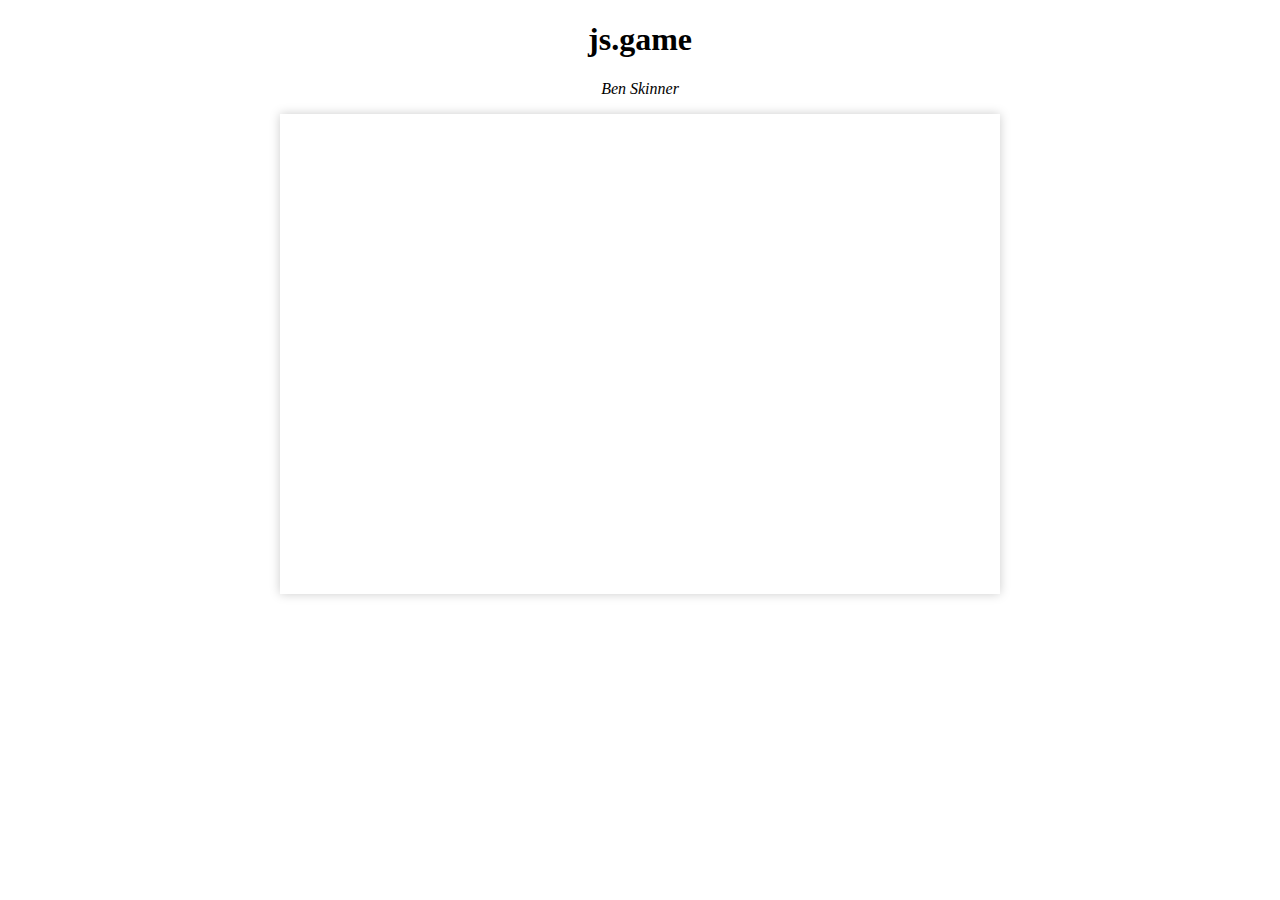
==== demo/index.html @ d43cad60 "Added base for state and draw" ====
<!DOCTYPE html>
<html>
	<head>
		<title>js.game</title>

		<link rel="stylesheet" type="text/css" href="styles.css">

		<script type="text/javascript" src="../src/game.js"></script>
		<script type="text/javascript" src="../src/state.js"></script>
		<script type="text/javascript" src="../src/math.js"></script>
		<script type="text/javascript" src="../src/physics.js"></script>

	</head>
	<body>

		<h1>js.game</h1>
		<p><i>Ben Skinner</i></p>

		<canvas id="game" width="720" height="480"></canvas>

		<script type="text/javascript">
			function game_setup()
			{

			}

			function game_update()
			{
				
			}

			function game_render()
			{

			}

			var state_game = new js.game.state(game_setup, game_update, game_render);

			var g = new js.game([state_game]);
			
		</script>
	</body>
</html>
---- demo/styles.css ----
body {
	text-align: center;
}

canvas {
	box-shadow: 0 0 10px #ccc;
}
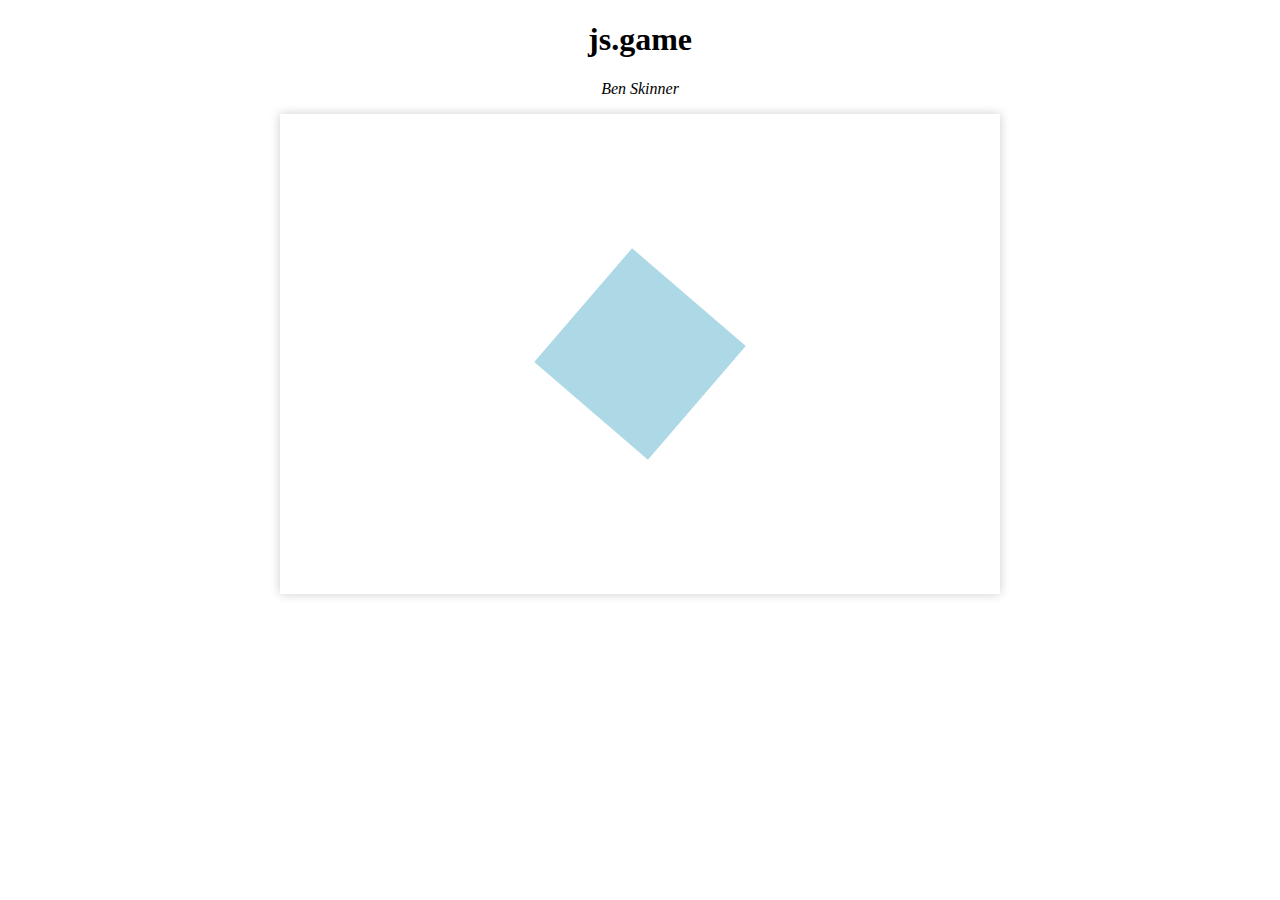
==== commit 7bcf9fc2: "Added time logic, and basic draw" ====
--- a/demo/index.html
+++ b/demo/index.html
@@ -6,6 +6,8 @@
 		<link rel="stylesheet" type="text/css" href="styles.css">
 
 		<script type="text/javascript" src="../src/game.js"></script>
+		<script type="text/javascript" src="../src/time.js"></script>
+		<script type="text/javascript" src="../src/draw.js"></script>
 		<script type="text/javascript" src="../src/state.js"></script>
 		<script type="text/javascript" src="../src/math.js"></script>
 		<script type="text/javascript" src="../src/physics.js"></script>
@@ -31,12 +33,12 @@
 
 			function game_render()
 			{
-
+				js.draw.rect(js.game.hw, js.game.hh, 150, 150, js.time.current, "lightblue");
 			}
 
 			var state_game = new js.game.state(game_setup, game_update, game_render);
 
-			var g = new js.game([state_game]);
+			var g = new js.game([state_game], "game");
 			
 		</script>
 	</body>
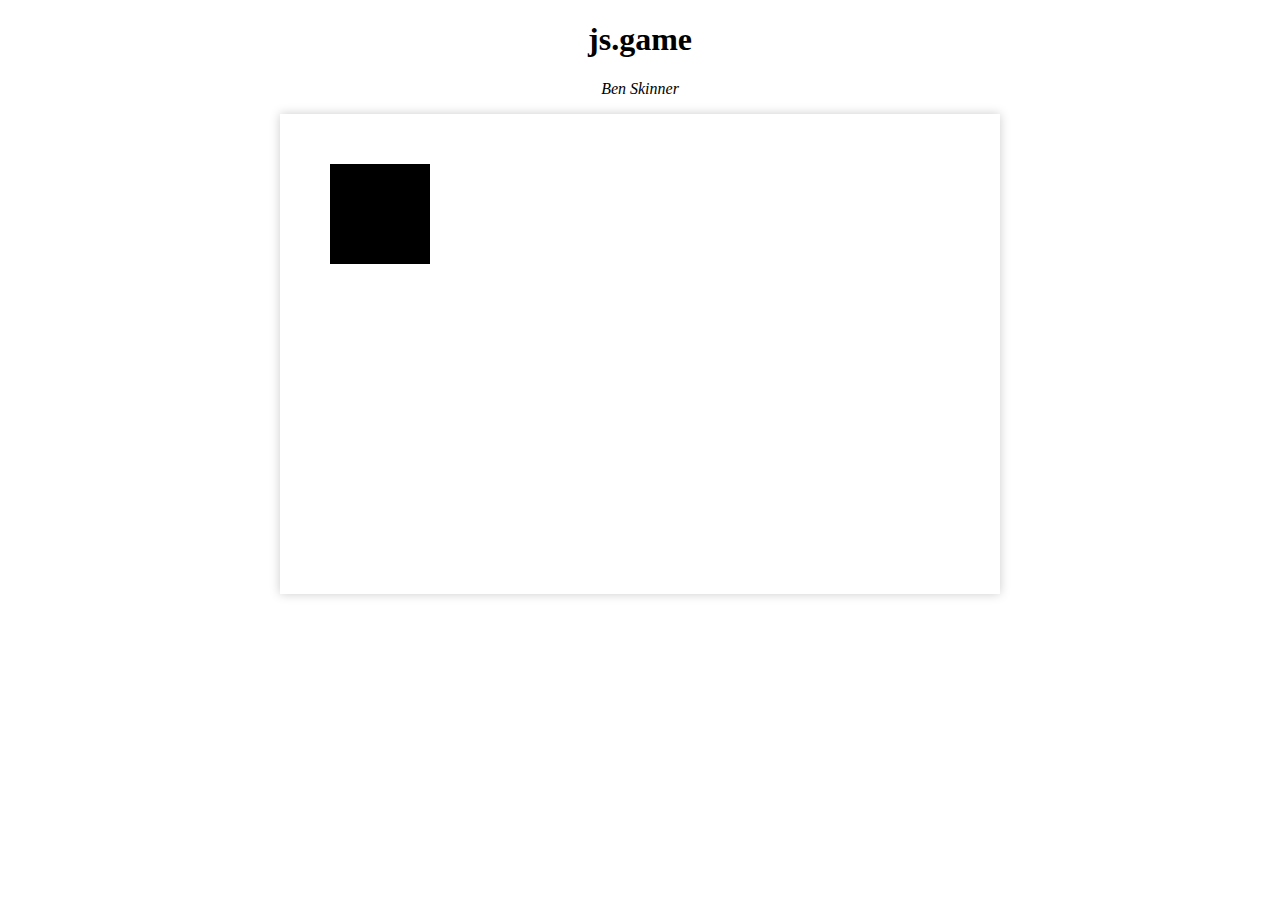
==== commit 9c880a3a: "Added state changing helper" ====
--- a/demo/index.html
+++ b/demo/index.html
@@ -8,6 +8,7 @@
 		<script type="text/javascript" src="../src/game.js"></script>
 		<script type="text/javascript" src="../src/time.js"></script>
 		<script type="text/javascript" src="../src/draw.js"></script>
+		<script type="text/javascript" src="../src/input.js"></script>
 		<script type="text/javascript" src="../src/state.js"></script>
 		<script type="text/javascript" src="../src/math.js"></script>
 		<script type="text/javascript" src="../src/physics.js"></script>
@@ -21,24 +22,37 @@
 		<canvas id="game" width="720" height="480"></canvas>
 
 		<script type="text/javascript">
+			var pos;
+
+			function menu_render()
+			{
+				js.draw.rect(100, 100, 100, 100, 0, "black");
+			}
+
 			function game_setup()
 			{
-
+				pos = new js.vec2(js.game.hw, js.game.hh);
 			}
 
 			function game_update()
 			{
-				
+				if(js.input.keyboard.isKeyDown('a')){
+					pos.x -= 4;
+				}
+				if(js.input.keyboard.isKeyDown('d')){
+					pos.x += 4;
+				}
 			}
 
 			function game_render()
 			{
-				js.draw.rect(js.game.hw, js.game.hh, 150, 150, js.time.current, "lightblue");
+				js.draw.rect(pos.x, pos.y, 150, 150, js.time.current, "lightblue");
 			}
 
+			var state_menu = new js.game.state(game_setup, game_update, menu_render);
 			var state_game = new js.game.state(game_setup, game_update, game_render);
 
-			var g = new js.game([state_game], "game");
+			var g = new js.game([state_menu, state_game], "game");
 			
 		</script>
 	</body>
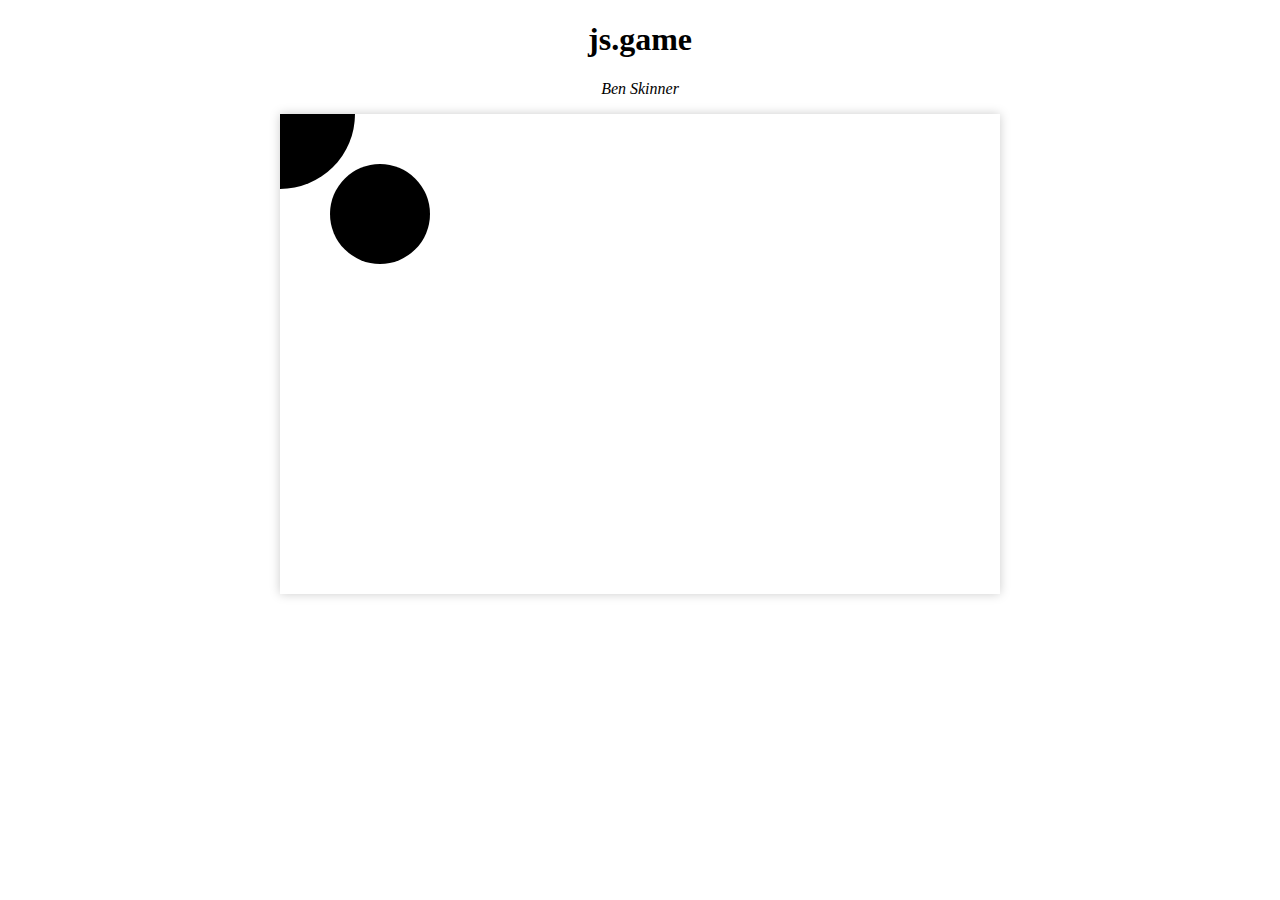
==== commit c40a5dac: "Worked on collision detection" ====
--- a/demo/index.html
+++ b/demo/index.html
@@ -24,6 +24,13 @@
 		<script type="text/javascript">
 			var pos;
 
+			var rect1 = new js.physics.rect(new js.vec2(100, 100), 100, 100);
+			var rect2 = new js.physics.rect(new js.vec2(300, 100), 100, 100);
+
+			var circle1 = new js.physics.circle(new js.vec2(100, 100), 50);
+			var circle2 = new js.physics.circle(new js.vec2(300, 100), 75);
+
+
 			function menu_render()
 			{
 				js.draw.rect(100, 100, 100, 100, 0, "black");
@@ -42,17 +49,25 @@
 				if(js.input.keyboard.isKeyDown('d')){
 					pos.x += 4;
 				}
+
+				circle2.pos = js.input.mouse.pos;
+
+				circle1.collision(circle2);
 			}
 
 			function game_render()
 			{
-				js.draw.rect(pos.x, pos.y, 150, 150, js.time.current, "lightblue");
+				//js.draw.rect(pos.x, pos.y, 150, 150, js.time.current, "lightblue");
+
+				circle1.draw();
+				circle2.draw();
 			}
 
 			var state_menu = new js.game.state(game_setup, game_update, menu_render);
 			var state_game = new js.game.state(game_setup, game_update, game_render);
 
 			var g = new js.game([state_menu, state_game], "game");
+			g.changeState(1);
 			
 		</script>
 	</body>
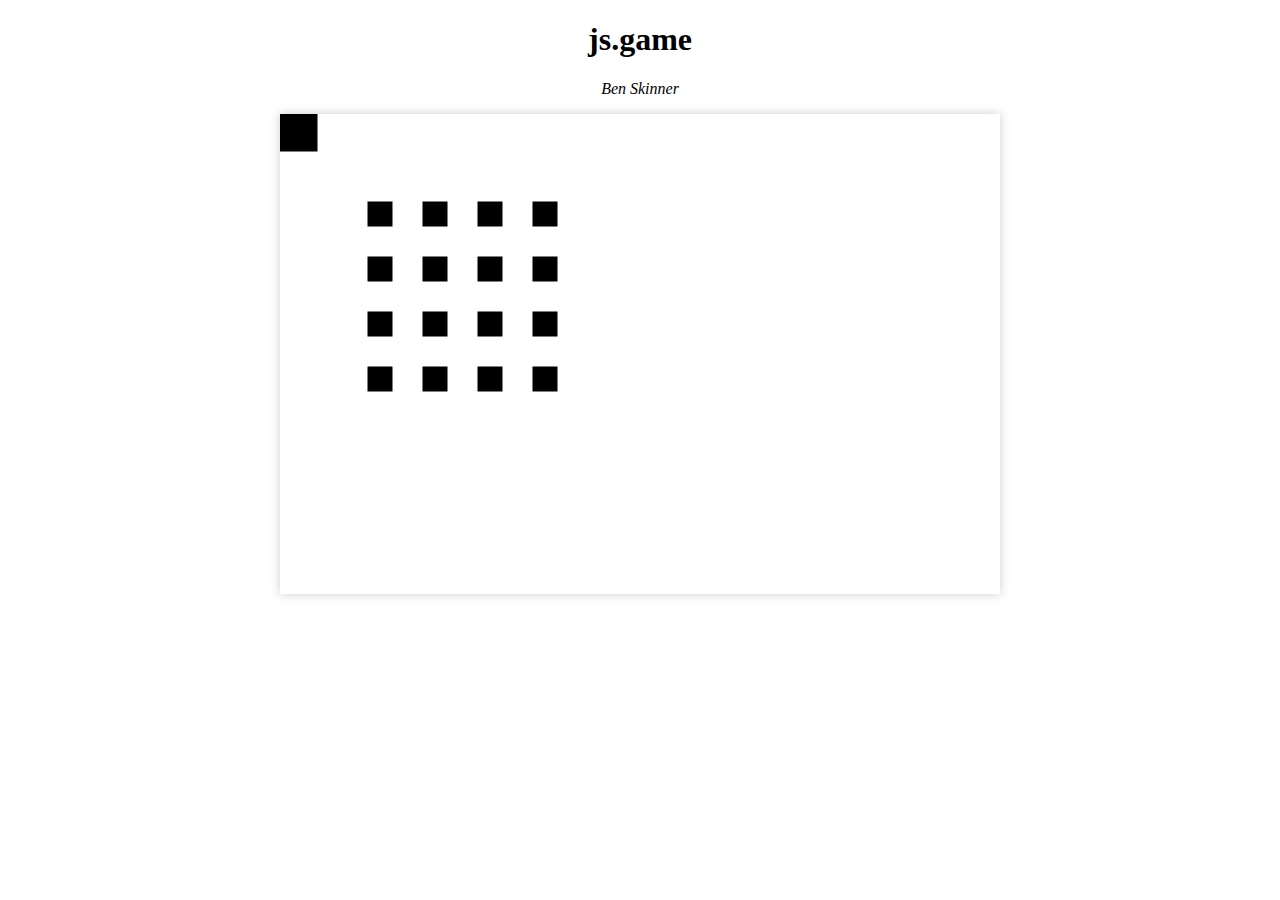
==== commit 3473da12: "abstracted physics to rigidbodies and mvd shape data to shape" ====
--- a/demo/index.html
+++ b/demo/index.html
@@ -11,6 +11,7 @@
 		<script type="text/javascript" src="../src/input.js"></script>
 		<script type="text/javascript" src="../src/state.js"></script>
 		<script type="text/javascript" src="../src/math.js"></script>
+		<script type="text/javascript" src="../src/shapes.js"></script>
 		<script type="text/javascript" src="../src/physics.js"></script>
 
 	</head>
@@ -22,14 +23,21 @@
 		<canvas id="game" width="720" height="480"></canvas>
 
 		<script type="text/javascript">
+
 			var pos;
 
-			var rect1 = new js.physics.rect(new js.vec2(100, 100), 100, 100);
-			var rect2 = new js.physics.rect(new js.vec2(300, 100), 100, 100);
+			var rect1 = new js.shapes.rect(new js.vec2(100, 100), 100, 100);
+			var rect2 = new js.shapes.rect(new js.vec2(300, 100), 100, 100);
 
-			var circle1 = new js.physics.circle(new js.vec2(100, 100), 50);
-			var circle2 = new js.physics.circle(new js.vec2(300, 100), 75);
+			var circle1 = new js.shapes.circle(new js.vec2(100, 100), 50);
+			var circle2 = new js.shapes.circle(new js.vec2(300, 100), 75);
+			
+			var mouseBall = new js.shapes.rect(new js.vec2(300, 100), 75, 75);
 
+			var state_menu = new js.game.state(game_setup, game_update, menu_render);
+			var state_game = new js.game.state(game_setup, game_update, game_render);
+
+			var g = new js.game([state_menu, state_game], "game");
 
 			function menu_render()
 			{
@@ -50,24 +58,45 @@
 					pos.x += 4;
 				}
 
-				circle2.pos = js.input.mouse.pos;
+				mouseBall.pos = js.input.mouse.pos;
 
-				circle1.collision(circle2);
 			}
 
 			function game_render()
 			{
 				//js.draw.rect(pos.x, pos.y, 150, 150, js.time.current, "lightblue");
 
-				circle1.draw();
-				circle2.draw();
+				//console.log(g.physicsWorld.bodies);
+				for(var i = 0; i < g.physicsWorld.bodies.length; i++)
+				{
+					g.physicsWorld.bodies[i].shape.draw();
+				}
 			}
 
-			var state_menu = new js.game.state(game_setup, game_update, menu_render);
-			var state_game = new js.game.state(game_setup, game_update, game_render);
+			
+			g.changeState(1);
 
-			var g = new js.game([state_menu, state_game], "game");
-			g.changeState(1);
+			
+			//var c = new js.shapes.circle(new js.vec2(300, 100), 40);
+			//g.physicsWorld.addBody(new js.physics.rigidBody(c));
+			
+
+			for(var xi = 0; xi < 4; ++xi)
+			{
+				for(var yi = 0; yi < 4; ++yi)
+				{
+					var c = new js.shapes.rect(new js.vec2(55 * xi + 100, 55 * yi + 100), 25, 25);
+					g.physicsWorld.addBody(new js.physics.rigidBody(c));
+				}
+			}
+
+			//g.physicsWorld.addBody(new js.physics.rigidBody(circle1));
+			//g.physicsWorld.addBody(new js.physics.rigidBody(circle2));
+
+			var mouseBallRB = new js.physics.rigidBody(mouseBall);
+			mouseBallRB.kinematic = true;
+
+			g.physicsWorld.addBody(mouseBallRB);
 			
 		</script>
 	</body>
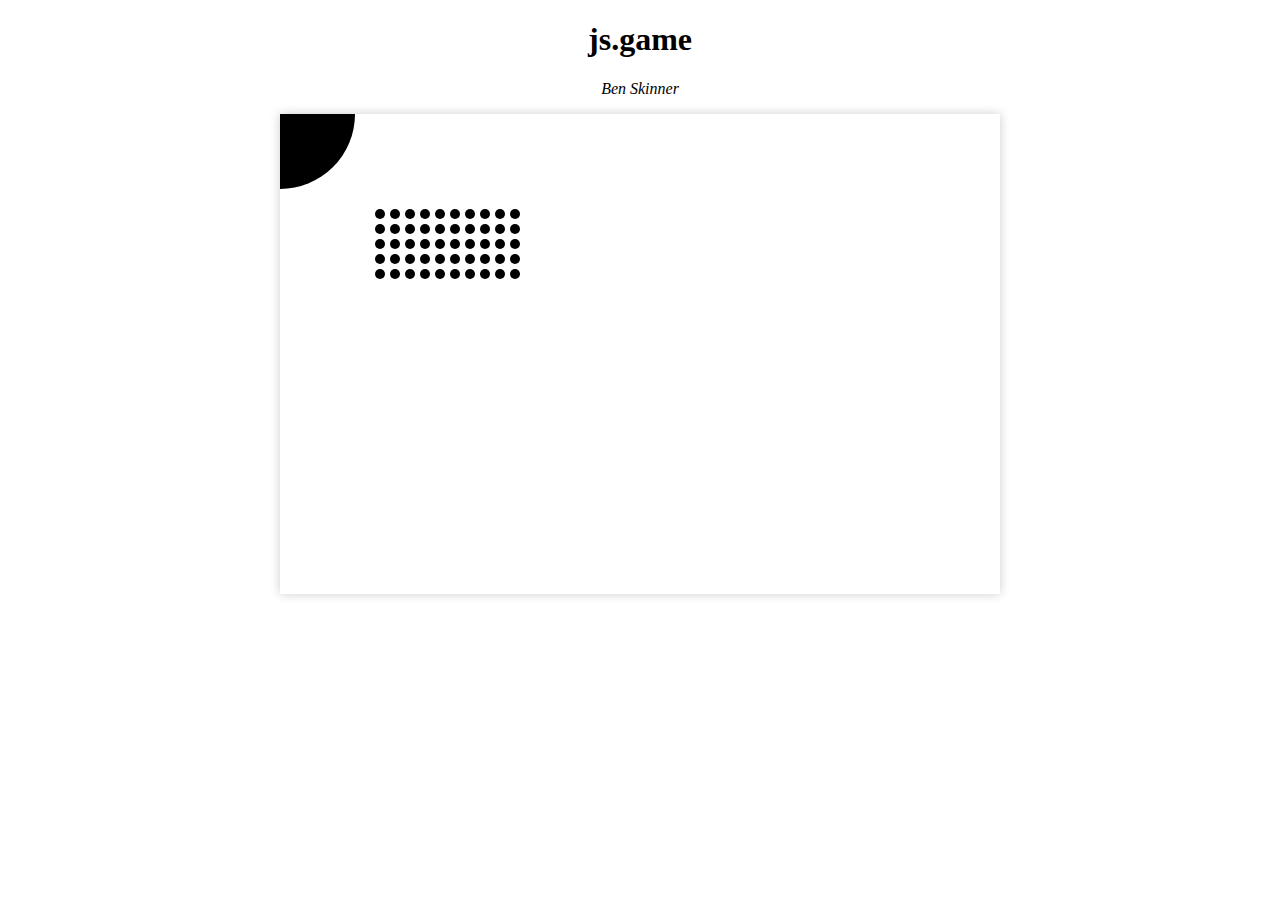
==== commit 532682b4: "worked on physics" ====
--- a/demo/index.html
+++ b/demo/index.html
@@ -32,7 +32,7 @@
 			var circle1 = new js.shapes.circle(new js.vec2(100, 100), 50);
 			var circle2 = new js.shapes.circle(new js.vec2(300, 100), 75);
 			
-			var mouseBall = new js.shapes.rect(new js.vec2(300, 100), 75, 75);
+			var mouseBall = new js.shapes.circle(new js.vec2(300, 100), 75, 75);
 
 			var state_menu = new js.game.state(game_setup, game_update, menu_render);
 			var state_game = new js.game.state(game_setup, game_update, game_render);
@@ -81,11 +81,11 @@
 			//g.physicsWorld.addBody(new js.physics.rigidBody(c));
 			
 
-			for(var xi = 0; xi < 4; ++xi)
+			for(var xi = 0; xi < 10; ++xi)
 			{
-				for(var yi = 0; yi < 4; ++yi)
+				for(var yi = 0; yi < 5; ++yi)
 				{
-					var c = new js.shapes.rect(new js.vec2(55 * xi + 100, 55 * yi + 100), 25, 25);
+					var c = new js.shapes.circle(new js.vec2(15 * xi + 100, 15 * yi + 100), 5);
 					g.physicsWorld.addBody(new js.physics.rigidBody(c));
 				}
 			}
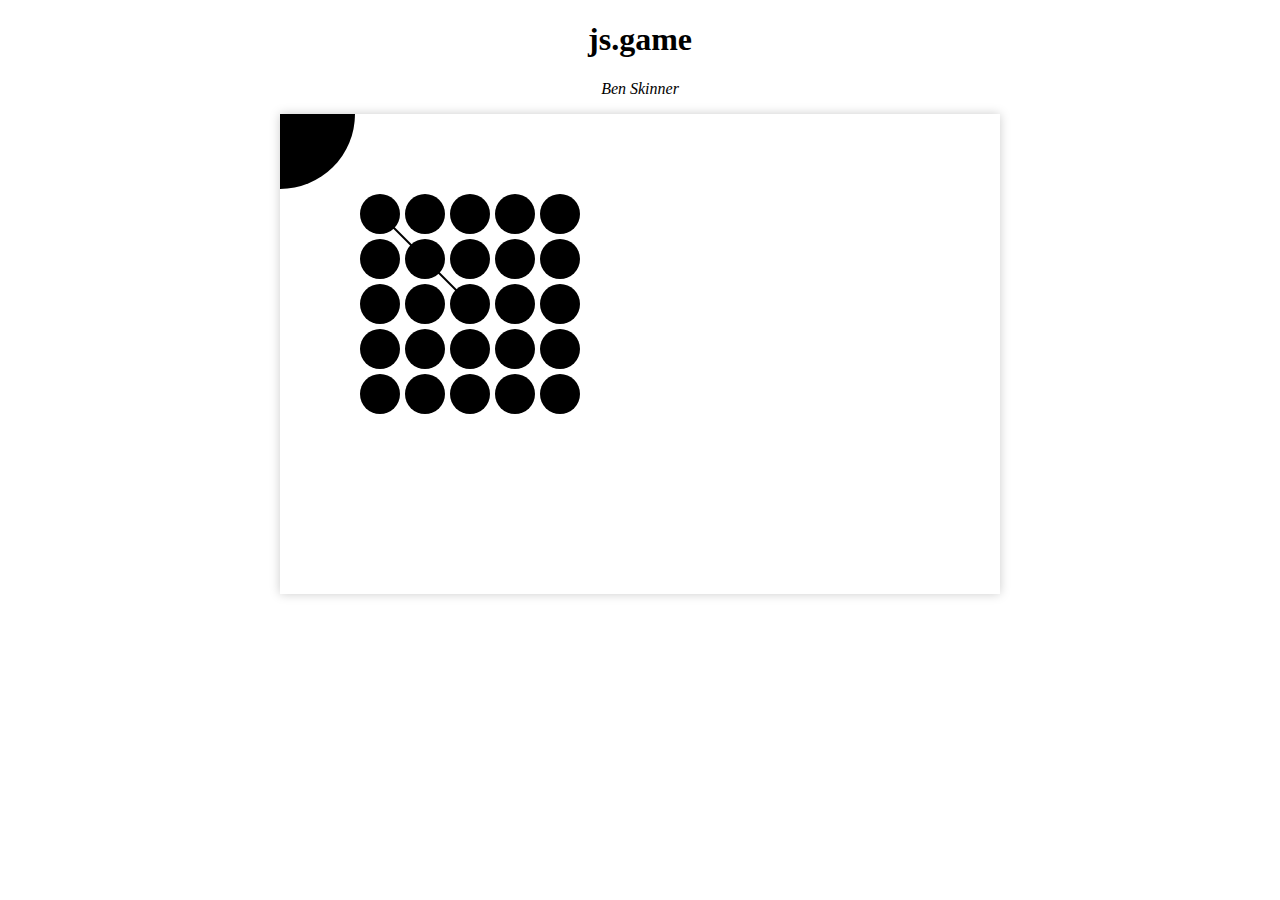
==== commit a586c36b: "Added line rendering support" ====
--- a/demo/index.html
+++ b/demo/index.html
@@ -71,6 +71,8 @@
 				{
 					g.physicsWorld.bodies[i].shape.draw();
 				}
+
+				js.draw.line(100, 100, 200, 200, 2);
 			}
 
 			
@@ -81,11 +83,11 @@
 			//g.physicsWorld.addBody(new js.physics.rigidBody(c));
 			
 
-			for(var xi = 0; xi < 10; ++xi)
+			for(var xi = 0; xi < 5; ++xi)
 			{
 				for(var yi = 0; yi < 5; ++yi)
 				{
-					var c = new js.shapes.circle(new js.vec2(15 * xi + 100, 15 * yi + 100), 5);
+					var c = new js.shapes.circle(new js.vec2(45 * xi + 100, 45 * yi + 100), 20);
 					g.physicsWorld.addBody(new js.physics.rigidBody(c));
 				}
 			}
